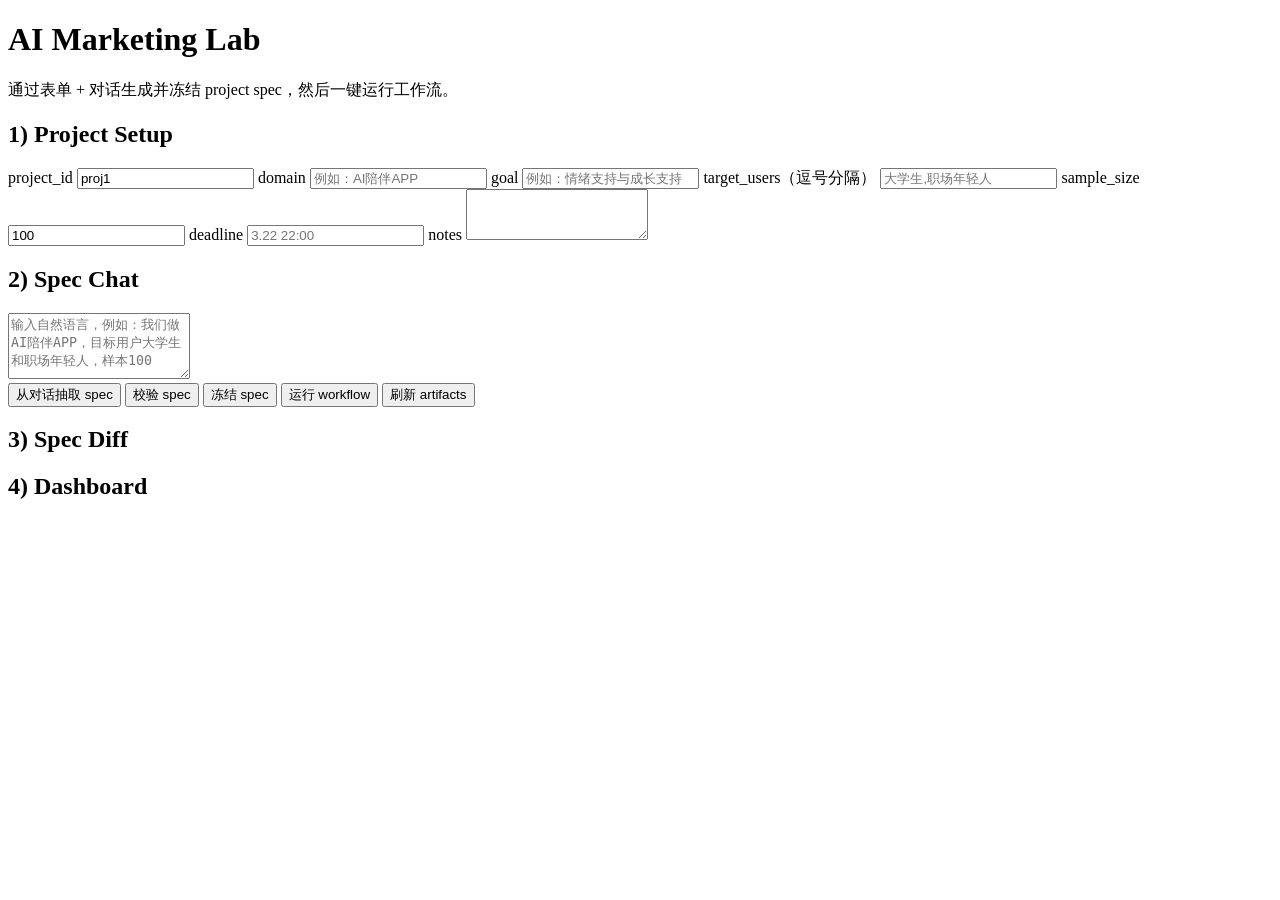
==== apps/web/index.html @ 69e65ba9 "Initialize marketing-agent-homework project scaffold. Set up a reusable local framework with FastAPI" ====
<!doctype html>
<html lang="zh-CN">
  <head>
    <meta charset="UTF-8" />
    <meta name="viewport" content="width=device-width, initial-scale=1.0" />
    <title>AI Marketing Lab</title>
    <link rel="stylesheet" href="/static/styles.css" />
  </head>
  <body>
    <main class="container">
      <h1>AI Marketing Lab</h1>
      <p class="muted">通过表单 + 对话生成并冻结 project spec，然后一键运行工作流。</p>

      <section class="card">
        <h2>1) Project Setup</h2>
        <form id="spec-form">
          <label>
            project_id
            <input id="project_id" value="proj1" />
          </label>
          <label>
            domain
            <input id="domain" placeholder="例如：AI陪伴APP" />
          </label>
          <label>
            goal
            <input id="goal" placeholder="例如：情绪支持与成长支持" />
          </label>
          <label>
            target_users（逗号分隔）
            <input id="target_users" placeholder="大学生,职场年轻人" />
          </label>
          <label>
            sample_size
            <input id="sample_size" type="number" value="100" />
          </label>
          <label>
            deadline
            <input id="deadline" placeholder="3.22 22:00" />
          </label>
          <label>
            notes
            <textarea id="notes" rows="3"></textarea>
          </label>
        </form>
      </section>

      <section class="card">
        <h2>2) Spec Chat</h2>
        <textarea id="chat_input" rows="4" placeholder="输入自然语言，例如：我们做AI陪伴APP，目标用户大学生和职场年轻人，样本100"></textarea>
        <div class="actions">
          <button id="extract_btn">从对话抽取 spec</button>
          <button id="validate_btn">校验 spec</button>
          <button id="freeze_btn">冻结 spec</button>
          <button id="run_btn">运行 workflow</button>
          <button id="reload_artifacts_btn">刷新 artifacts</button>
        </div>
      </section>

      <section class="card">
        <h2>3) Spec Diff</h2>
        <pre id="diff_view" class="output"></pre>
      </section>

      <section class="card">
        <h2>4) Dashboard</h2>
        <pre id="result_view" class="output"></pre>
      </section>
    </main>

    <script src="/static/script.js"></script>
  </body>
</html>
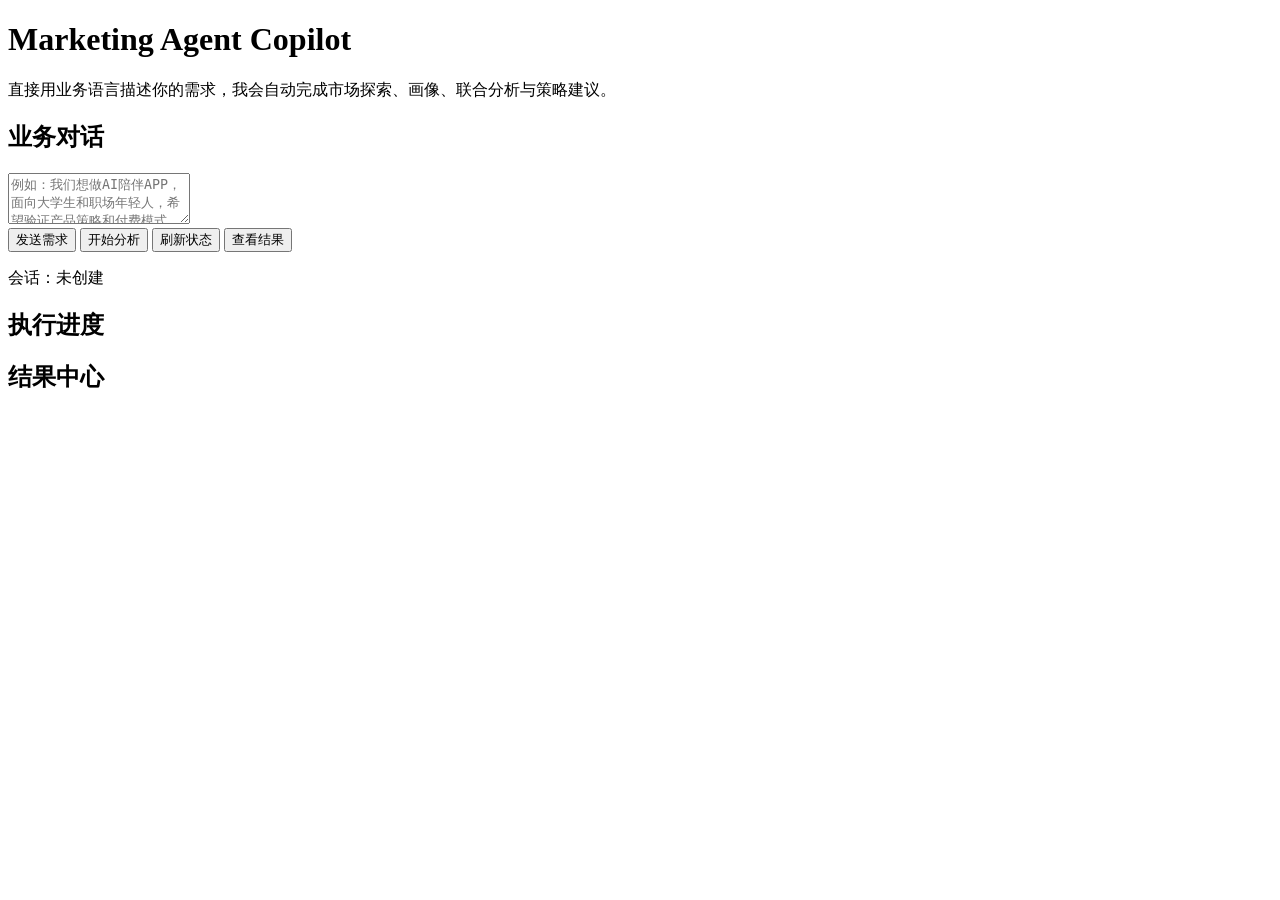
==== commit c59e0f54: "Frontend Test" ====
--- a/apps/web/index.html
+++ b/apps/web/index.html
@@ -8,62 +8,35 @@
   </head>
   <body>
     <main class="container">
-      <h1>AI Marketing Lab</h1>
-      <p class="muted">通过表单 + 对话生成并冻结 project spec，然后一键运行工作流。</p>
+      <h1>Marketing Agent Copilot</h1>
+      <p class="muted">直接用业务语言描述你的需求，我会自动完成市场探索、画像、联合分析与策略建议。</p>
 
       <section class="card">
-        <h2>1) Project Setup</h2>
-        <form id="spec-form">
-          <label>
-            project_id
-            <input id="project_id" value="proj1" />
-          </label>
-          <label>
-            domain
-            <input id="domain" placeholder="例如：AI陪伴APP" />
-          </label>
-          <label>
-            goal
-            <input id="goal" placeholder="例如：情绪支持与成长支持" />
-          </label>
-          <label>
-            target_users（逗号分隔）
-            <input id="target_users" placeholder="大学生,职场年轻人" />
-          </label>
-          <label>
-            sample_size
-            <input id="sample_size" type="number" value="100" />
-          </label>
-          <label>
-            deadline
-            <input id="deadline" placeholder="3.22 22:00" />
-          </label>
-          <label>
-            notes
-            <textarea id="notes" rows="3"></textarea>
-          </label>
-        </form>
+        <h2>业务对话</h2>
+        <div id="chat_log" class="chat-log"></div>
+        <textarea
+          id="chat_input"
+          rows="3"
+          placeholder="例如：我们想做AI陪伴APP，面向大学生和职场年轻人，希望验证产品策略和付费模式，样本量100"
+        ></textarea>
+        <div class="actions">
+          <button id="send_btn">发送需求</button>
+          <button id="run_btn" class="primary">开始分析</button>
+          <button id="status_btn">刷新状态</button>
+          <button id="result_btn">查看结果</button>
+        </div>
+        <p id="session_hint" class="muted small">会话：未创建</p>
       </section>
 
       <section class="card">
-        <h2>2) Spec Chat</h2>
-        <textarea id="chat_input" rows="4" placeholder="输入自然语言，例如：我们做AI陪伴APP，目标用户大学生和职场年轻人，样本100"></textarea>
-        <div class="actions">
-          <button id="extract_btn">从对话抽取 spec</button>
-          <button id="validate_btn">校验 spec</button>
-          <button id="freeze_btn">冻结 spec</button>
-          <button id="run_btn">运行 workflow</button>
-          <button id="reload_artifacts_btn">刷新 artifacts</button>
-        </div>
+        <h2>执行进度</h2>
+        <div id="timeline" class="timeline"></div>
+        <pre id="status_view" class="output"></pre>
       </section>
 
       <section class="card">
-        <h2>3) Spec Diff</h2>
-        <pre id="diff_view" class="output"></pre>
-      </section>
-
-      <section class="card">
-        <h2>4) Dashboard</h2>
+        <h2>结果中心</h2>
+        <div id="result_cards" class="result-cards"></div>
         <pre id="result_view" class="output"></pre>
       </section>
     </main>
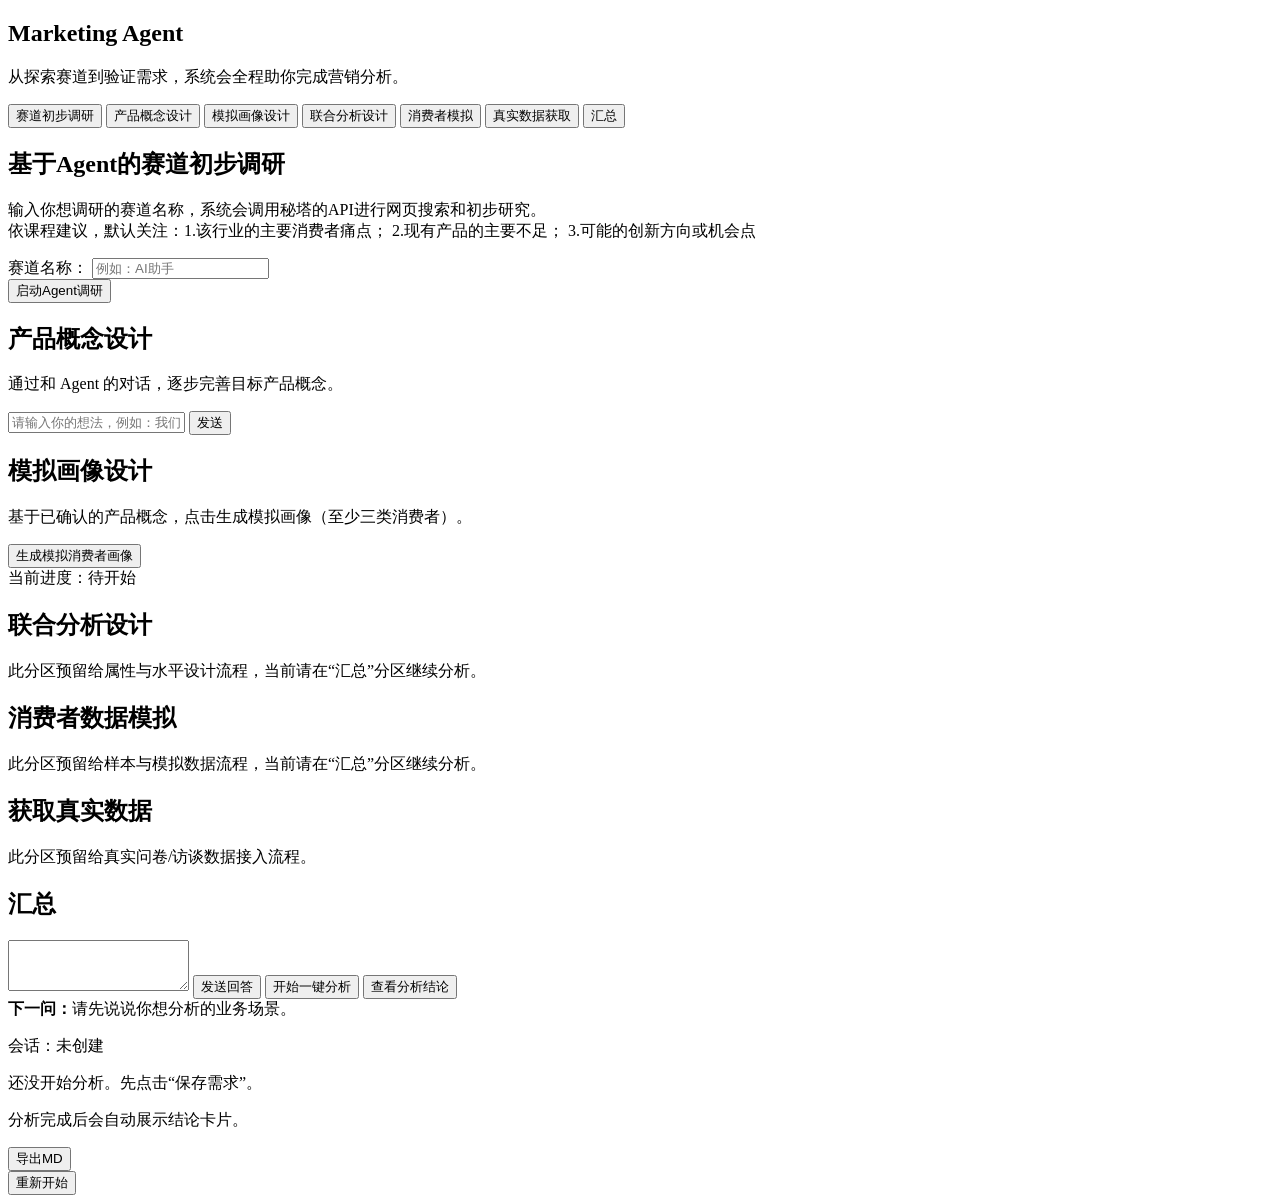
==== commit 8a7fc175: "完成到2-1" ====
--- a/apps/web/index.html
+++ b/apps/web/index.html
@@ -8,37 +8,125 @@
   </head>
   <body>
     <main class="container">
-      <h1>Marketing Agent Copilot</h1>
-      <p class="muted">直接用业务语言描述你的需求，我会自动完成市场探索、画像、联合分析与策略建议。</p>
-
-      <section class="card">
-        <h2>业务对话</h2>
-        <div id="chat_log" class="chat-log"></div>
-        <textarea
-          id="chat_input"
-          rows="3"
-          placeholder="例如：我们想做AI陪伴APP，面向大学生和职场年轻人，希望验证产品策略和付费模式，样本量100"
-        ></textarea>
-        <div class="actions">
-          <button id="send_btn">发送需求</button>
-          <button id="run_btn" class="primary">开始分析</button>
-          <button id="status_btn">刷新状态</button>
-          <button id="result_btn">查看结果</button>
-        </div>
-        <p id="session_hint" class="muted small">会话：未创建</p>
+      <section class="hero-intro">
+        <h1>Marketing Agent</h1>
+        <p class="muted">从探索赛道到验证需求，系统会全程助你完成营销分析。</p>
       </section>
 
-      <section class="card">
-        <h2>执行进度</h2>
-        <div id="timeline" class="timeline"></div>
-        <pre id="status_view" class="output"></pre>
-      </section>
+      <nav class="tab-nav" aria-label="功能分区">
+        <button type="button" class="tab-btn active" data-tab="research">赛道初步调研</button>
+        <button type="button" class="tab-btn" data-tab="concept">产品概念设计</button>
+        <button type="button" class="tab-btn" data-tab="persona">模拟画像设计</button>
+        <button type="button" class="tab-btn" data-tab="conjoint">联合分析设计</button>
+        <button type="button" class="tab-btn" data-tab="simulation">消费者模拟</button>
+        <button type="button" class="tab-btn" data-tab="real-data">真实数据获取</button>
+        <button type="button" class="tab-btn" data-tab="summary">汇总</button>
+      </nav>
 
-      <section class="card">
-        <h2>结果中心</h2>
-        <div id="result_cards" class="result-cards"></div>
-        <pre id="result_view" class="output"></pre>
-      </section>
+      <div id="tab-research" class="tab-content active" data-tab-content="research">
+        <section class="card">
+          <h2>基于Agent的赛道初步调研</h2>
+          <p class="muted small">
+            输入你想调研的赛道名称，系统会调用秘塔的API进行网页搜索和初步研究。<br>
+            依课程建议，默认关注：1.该行业的主要消费者痛点； 2.现有产品的主要不足； 3.可能的创新方向或机会点
+          </p>
+          <label>
+            赛道名称：
+            <input id="lane_input" placeholder="例如：AI助手" />
+          </label>
+          <div class="actions">
+            <button id="research_btn" class="primary">启动Agent调研</button>
+          </div>
+          <div id="query_preview" class="query-preview small"></div>
+          <div id="research_stream" class="output research-stream markdown-content"></div>
+          <div id="research_structured" class="known-grid"></div>
+          <div id="citation_list" class="citation-list"></div>
+        </section>
+      </div>
+
+      <div id="tab-concept" class="tab-content" data-tab-content="concept">
+        <section class="card">
+          <h2>产品概念设计</h2>
+          <p class="muted small">通过和 Agent 的对话，逐步完善目标产品概念。</p>
+          <div class="concept-chat-shell">
+            <div id="concept_chat_log" class="concept-chat-log"></div>
+            <div class="concept-chat-composer">
+              <input id="concept_chat_input" type="text" placeholder="请输入你的想法，例如：我们主打通勤场景下的轻量化方案" />
+              <button id="concept_send_btn" type="button">发送</button>
+            </div>
+          </div>
+          <div id="concept_confirmed_box" class="concept-confirmed-box hidden"></div>
+        </section>
+      </div>
+
+      <div id="tab-persona" class="tab-content" data-tab-content="persona">
+        <section class="card">
+          <h2>模拟画像设计</h2>
+          <p class="muted small">基于已确认的产品概念，点击生成模拟画像（至少三类消费者）。</p>
+          <div class="actions">
+            <button id="persona_generate_btn" class="primary">生成模拟消费者画像</button>
+          </div>
+          <div id="persona_progress_text" class="small muted">当前进度：待开始</div>
+          <div id="persona_status_hint" class="small muted hidden"></div>
+          <div id="persona_stats" class="known-grid"></div>
+          <div id="persona_chart" class="persona-chart"></div>
+          <div id="persona_cards" class="result-cards persona-cards-grid"></div>
+        </section>
+      </div>
+
+      <div id="tab-conjoint" class="tab-content" data-tab-content="conjoint">
+        <section class="card">
+          <h2>联合分析设计</h2>
+          <p class="muted small">此分区预留给属性与水平设计流程，当前请在“汇总”分区继续分析。</p>
+        </section>
+      </div>
+
+      <div id="tab-simulation" class="tab-content" data-tab-content="simulation">
+        <section class="card">
+          <h2>消费者数据模拟</h2>
+          <p class="muted small">此分区预留给样本与模拟数据流程，当前请在“汇总”分区继续分析。</p>
+        </section>
+      </div>
+
+      <div id="tab-real-data" class="tab-content" data-tab-content="real-data">
+        <section class="card">
+          <h2>获取真实数据</h2>
+          <p class="muted small">此分区预留给真实问卷/访谈数据接入流程。</p>
+        </section>
+      </div>
+
+      <div id="tab-summary" class="tab-content" data-tab-content="summary">
+        <section class="card">
+          <h2 id="summary_lane_title">汇总</h2>
+          <div id="summary_confirmed_box" class="concept-confirmed-box hidden"></div>
+          <div id="summary_persona_names" class="summary-persona-box hidden"></div>
+          <div id="summary_structured" class="known-grid"></div>
+        </section>
+
+        <div class="hidden">
+          <div id="chat_log" class="chat-log"></div>
+          <textarea id="chat_input" rows="3"></textarea>
+          <button id="send_btn" class="primary" type="button">发送回答</button>
+          <button id="run_btn" type="button">开始一键分析</button>
+          <button id="result_btn" type="button">查看分析结论</button>
+          <div id="known_info" class="known-grid"></div>
+          <div id="next_question_box" class="small checklist checklist-warning">
+            <strong>下一问：</strong><span id="next_question_text">请先说说你想分析的业务场景。</span>
+          </div>
+          <div id="guess_suggestions" class="suggestions"></div>
+          <p id="session_hint" class="muted small">会话：未创建</p>
+          <p id="status_human" class="small">还没开始分析。先点击“保存需求”。</p>
+          <div id="timeline" class="timeline"></div>
+          <pre id="status_view" class="output"></pre>
+          <p id="result_tip" class="small">分析完成后会自动展示结论卡片。</p>
+          <div id="result_cards" class="result-cards"></div>
+          <pre id="result_view" class="output"></pre>
+          <button id="export_md_btn" type="button" class="secondary-btn">导出MD</button>
+        </div>
+        <section class="summary-reset-section">
+          <button id="restart_btn" type="button" class="danger-btn">重新开始</button>
+        </section>
+      </div>
     </main>
 
     <script src="/static/script.js"></script>
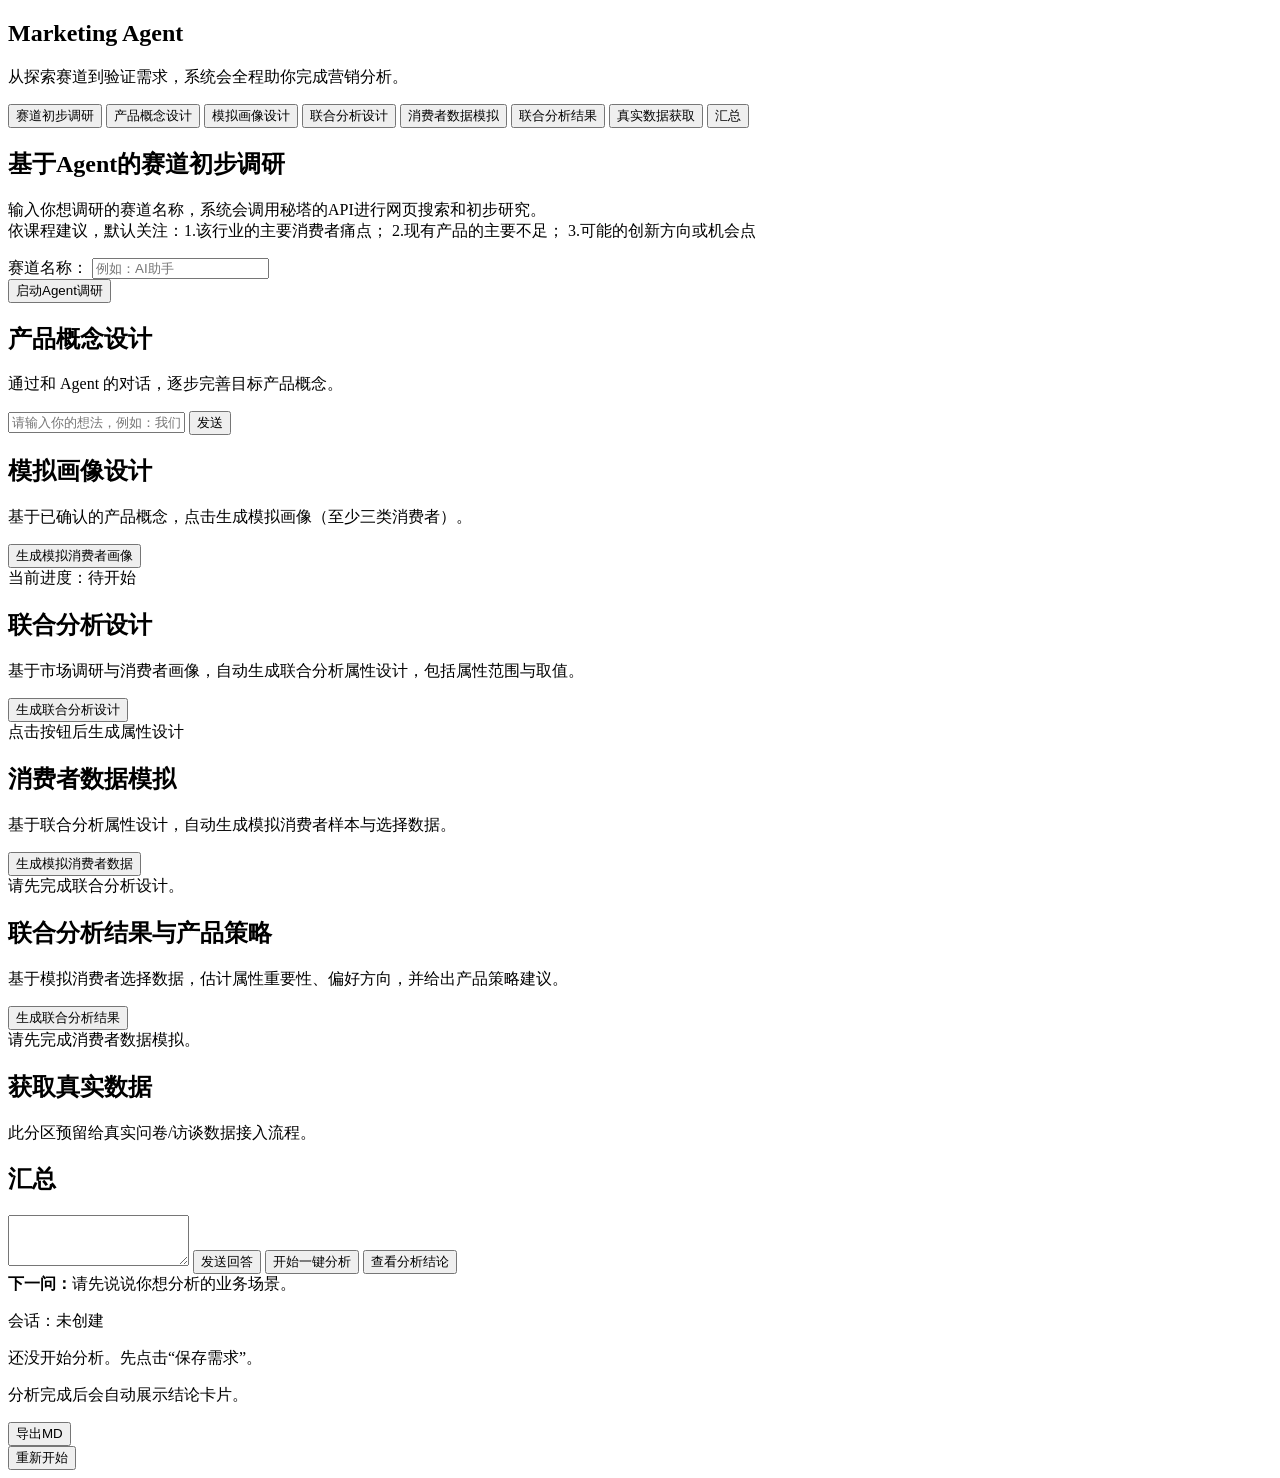
==== commit 47a2e07a: "更新API和前端页面" ====
--- a/apps/web/index.html
+++ b/apps/web/index.html
@@ -18,7 +18,8 @@
         <button type="button" class="tab-btn" data-tab="concept">产品概念设计</button>
         <button type="button" class="tab-btn" data-tab="persona">模拟画像设计</button>
         <button type="button" class="tab-btn" data-tab="conjoint">联合分析设计</button>
-        <button type="button" class="tab-btn" data-tab="simulation">消费者模拟</button>
+        <button type="button" class="tab-btn" data-tab="simulation">消费者数据模拟</button>
+        <button type="button" class="tab-btn" data-tab="analysis">联合分析结果</button>
         <button type="button" class="tab-btn" data-tab="real-data">真实数据获取</button>
         <button type="button" class="tab-btn" data-tab="summary">汇总</button>
       </nav>
@@ -77,14 +78,67 @@
       <div id="tab-conjoint" class="tab-content" data-tab-content="conjoint">
         <section class="card">
           <h2>联合分析设计</h2>
-          <p class="muted small">此分区预留给属性与水平设计流程，当前请在“汇总”分区继续分析。</p>
+          <p class="muted small">
+            基于市场调研与消费者画像，自动生成联合分析属性设计，包括属性范围与取值。
+          </p>
+
+          <!-- 按钮 -->
+          <div class="actions">
+            <button id="conjoint_generate_btn" class="primary">
+              生成联合分析设计
+            </button>
+          </div>
+
+          <!-- 状态提示 -->
+          <div id="conjoint_status_hint" class="small muted">
+            点击按钮后生成属性设计
+          </div>
+
+          <!-- 结果展示区 -->
+          <div id="conjoint_result" class="result-cards"></div>
+
         </section>
       </div>
 
       <div id="tab-simulation" class="tab-content" data-tab-content="simulation">
         <section class="card">
           <h2>消费者数据模拟</h2>
-          <p class="muted small">此分区预留给样本与模拟数据流程，当前请在“汇总”分区继续分析。</p>
+          <p class="muted small">
+              基于联合分析属性设计，自动生成模拟消费者样本与选择数据。
+          </p>
+
+          <div class="actions">
+            <button id="simulation_generate_btn" class="primary">
+              生成模拟消费者数据
+            </button>
+          </div>
+
+          <div id="simulation_status_hint" class="small muted">
+              请先完成联合分析设计。
+          </div>
+
+          <div id="simulation_data_view" class="result-cards"></div>
+        </section>
+      </div>
+      
+      <div id="tab-analysis" class="tab-content" data-tab-content="analysis">
+        <section class="card">
+          <h2>联合分析结果与产品策略</h2>
+          <p class="muted small">
+            基于模拟消费者选择数据，估计属性重要性、偏好方向，并给出产品策略建议。
+          </p>
+
+          <div class="actions">
+            <button id="analysis_generate_btn" class="primary">
+            生成联合分析结果
+            </button>
+          </div>
+
+          <div id="analysis_status_hint" class="small muted">
+            请先完成消费者数据模拟。
+          </div>
+
+          <div id="analysis_result_view" class="result-cards"></div>
         </section>
       </div>
 
